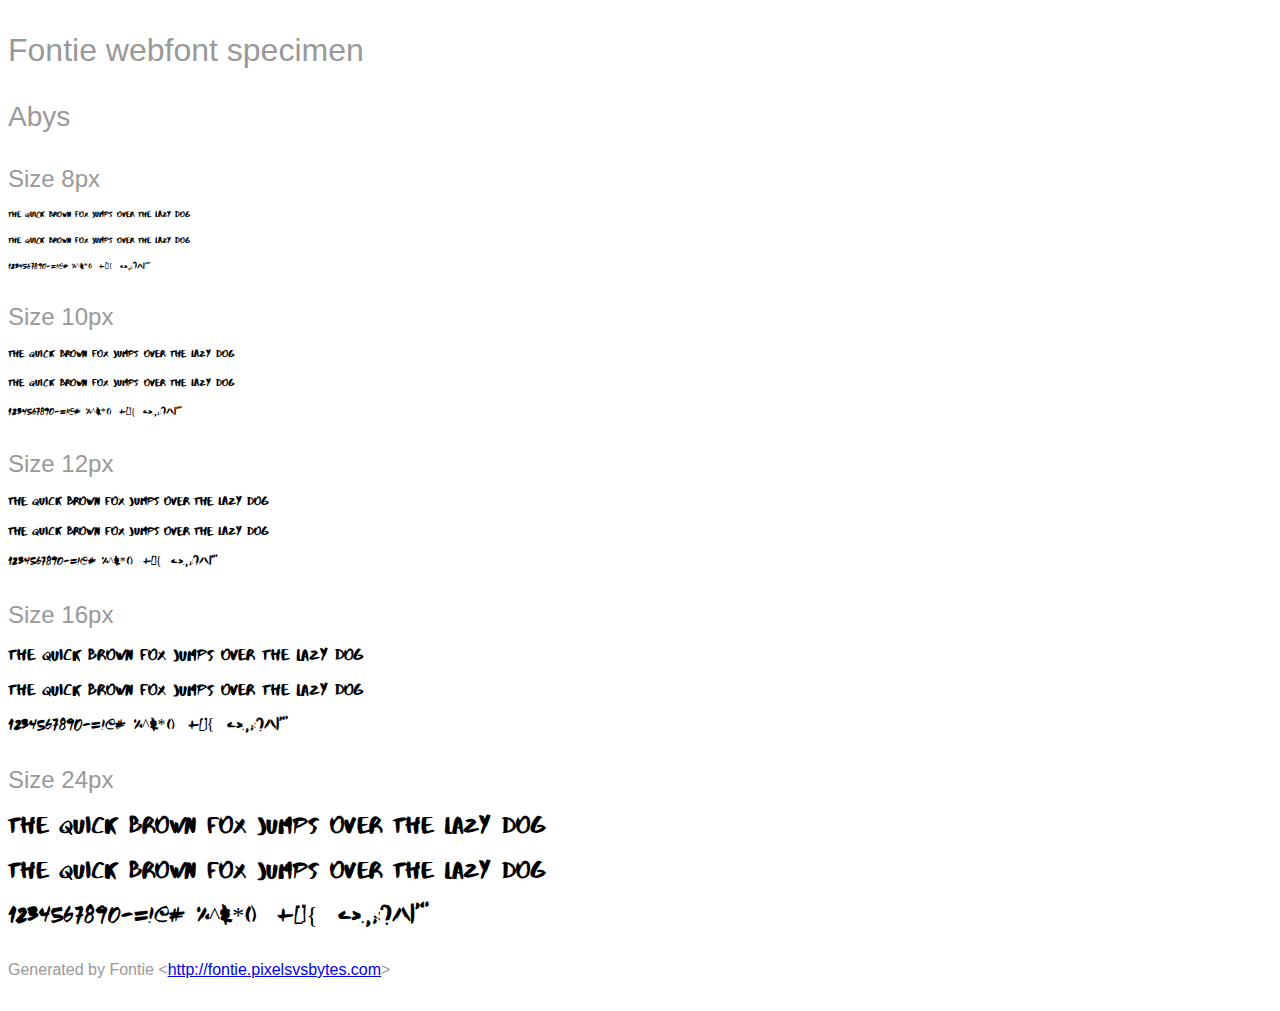
==== fonts/Abys/Abys.html @ d19f005b "yup" ====
<html>
<head>
    <style>
        /* INFO We recommend to use @import or the link tag to include the
                font-face definition into your page.
           NOTE Some browsers block access to CSS rules in external files if the
                page is not loaded via HTTP. Therefore the Font Smoothie script
                will not work if you open this page as a local file. */
        @import url('Abys.css');

        /* INFO Just some other styles to beautify the page ;) */
        body {
            font-family: sans-serif;
            color: #999;
            white-space: nowrap;
        }
        h1 {
            font-size: 2rem;
            font-weight: normal;
            margin: 2rem 0 1rem 0;
        }
        h2 {
            font-size: 1.75rem;
            font-weight: normal;
            margin: 2rem 0 1rem 0;
        }
        h3 {
            font-size: 1.5rem;
            font-weight: normal;
            margin: 2rem 0 1rem 0;
        }
        p {
            margin: 2rem 0;
        }
        div p {
            font-family: 'Abys';
            font-weight: 400;
            font-style: normal;
            color: #000;
            margin: 1rem 0;
        }
    </style>
    <title>Abys &mdash; Fontie webfont specimen</title>
</head>

<body>
    <h1>Fontie webfont specimen</h1>
    <h2>Abys</h2>
    <div style="font-size:8px">
        <h3>Size 8px</h3>
        <p>the quick brown fox jumps over the lazy dog</p>
        <p>THE QUICK BROWN FOX JUMPS OVER THE LAZY DOG</p>
        <p>1234567890-=!@#$%^&amp;*()_+[]{}&lt;&gt;.,;:?/\|'"</p>
    </div>
    <div style="font-size:10px">
        <h3>Size 10px</h3>
        <p>the quick brown fox jumps over the lazy dog</p>
        <p>THE QUICK BROWN FOX JUMPS OVER THE LAZY DOG</p>
        <p>1234567890-=!@#$%^&amp;*()_+[]{}&lt;&gt;.,;:?/\|'"</p>
    </div>
    <div style="font-size:12px">
        <h3>Size 12px</h3>
        <p>the quick brown fox jumps over the lazy dog</p>
        <p>THE QUICK BROWN FOX JUMPS OVER THE LAZY DOG</p>
        <p>1234567890-=!@#$%^&amp;*()_+[]{}&lt;&gt;.,;:?/\|'"</p>
    </div>
    <div style="font-size:16px">
        <h3>Size 16px</h3>
        <p>the quick brown fox jumps over the lazy dog</p>
        <p>THE QUICK BROWN FOX JUMPS OVER THE LAZY DOG</p>
        <p>1234567890-=!@#$%^&amp;*()_+[]{}&lt;&gt;.,;:?/\|'"</p>
    </div>
    <div style="font-size:24px">
        <h3>Size 24px</h3>
        <p>the quick brown fox jumps over the lazy dog</p>
        <p>THE QUICK BROWN FOX JUMPS OVER THE LAZY DOG</p>
        <p>1234567890-=!@#$%^&amp;*()_+[]{}&lt;&gt;.,;:?/\|'"</p>
    </div>
    <p>Generated by Fontie &lt;<a href="http://fontie.pixelsvsbytes.com">http://fontie.pixelsvsbytes.com</a>&gt;</p>
</body>

</html>
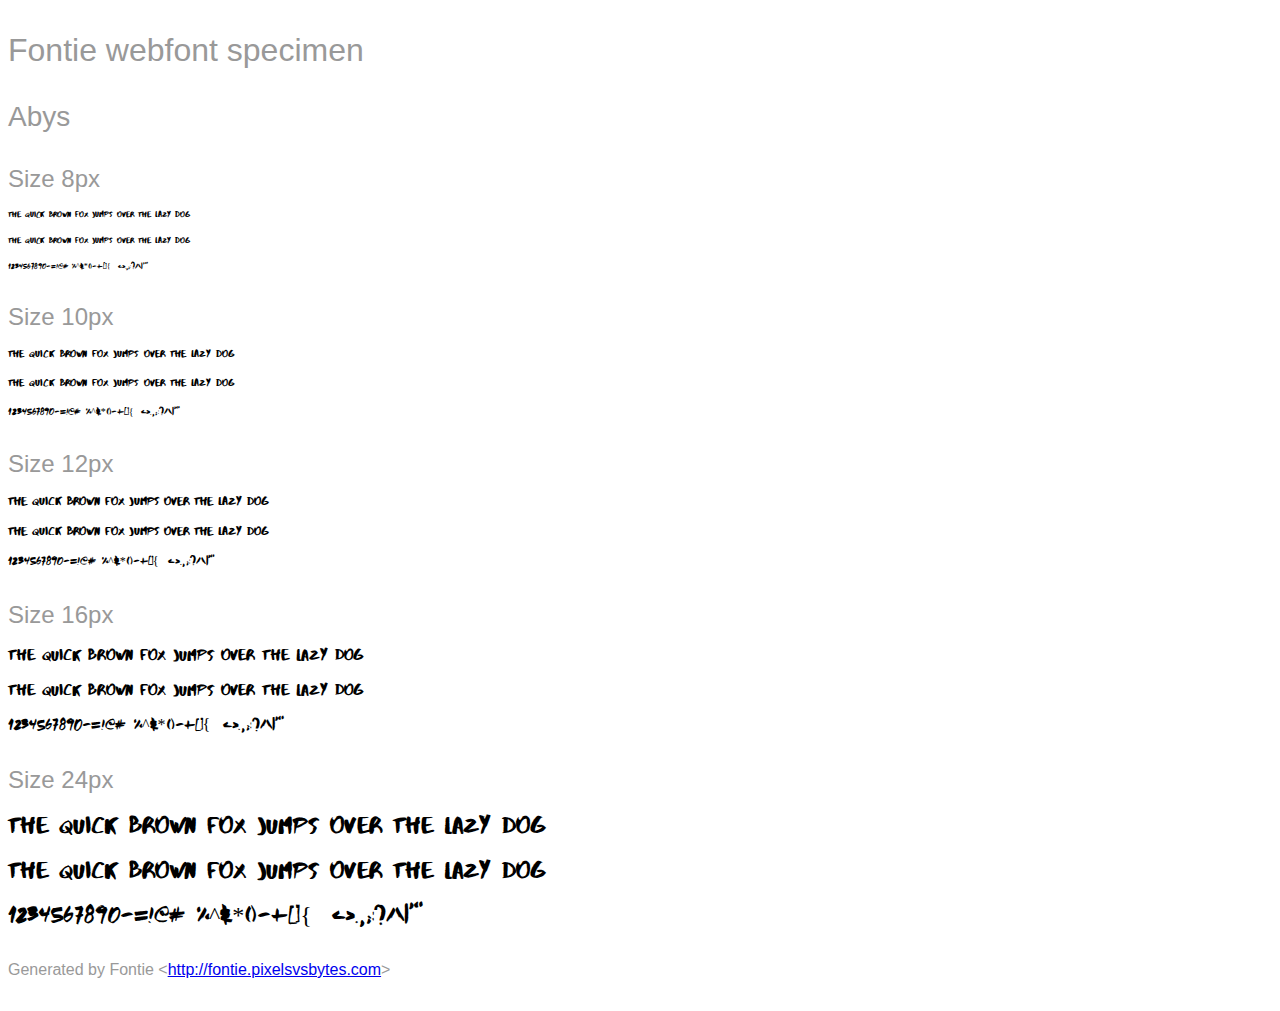
==== commit 84fc0b3c: "solving probs" ====
--- a/fonts/Abys/Abys.html
+++ b/fonts/Abys/Abys.html
@@ -50,31 +50,31 @@
         <h3>Size 8px</h3>
         <p>the quick brown fox jumps over the lazy dog</p>
         <p>THE QUICK BROWN FOX JUMPS OVER THE LAZY DOG</p>
-        <p>1234567890-=!@#$%^&amp;*()_+[]{}&lt;&gt;.,;:?/\|'"</p>
+        <p>1234567890-=!@#$%^&amp;*()-+[]{}&lt;&gt;.,;:?/\|'"</p>
     </div>
     <div style="font-size:10px">
         <h3>Size 10px</h3>
         <p>the quick brown fox jumps over the lazy dog</p>
         <p>THE QUICK BROWN FOX JUMPS OVER THE LAZY DOG</p>
-        <p>1234567890-=!@#$%^&amp;*()_+[]{}&lt;&gt;.,;:?/\|'"</p>
+        <p>1234567890-=!@#$%^&amp;*()-+[]{}&lt;&gt;.,;:?/\|'"</p>
     </div>
     <div style="font-size:12px">
         <h3>Size 12px</h3>
         <p>the quick brown fox jumps over the lazy dog</p>
         <p>THE QUICK BROWN FOX JUMPS OVER THE LAZY DOG</p>
-        <p>1234567890-=!@#$%^&amp;*()_+[]{}&lt;&gt;.,;:?/\|'"</p>
+        <p>1234567890-=!@#$%^&amp;*()-+[]{}&lt;&gt;.,;:?/\|'"</p>
     </div>
     <div style="font-size:16px">
         <h3>Size 16px</h3>
         <p>the quick brown fox jumps over the lazy dog</p>
         <p>THE QUICK BROWN FOX JUMPS OVER THE LAZY DOG</p>
-        <p>1234567890-=!@#$%^&amp;*()_+[]{}&lt;&gt;.,;:?/\|'"</p>
+        <p>1234567890-=!@#$%^&amp;*()-+[]{}&lt;&gt;.,;:?/\|'"</p>
     </div>
     <div style="font-size:24px">
         <h3>Size 24px</h3>
         <p>the quick brown fox jumps over the lazy dog</p>
         <p>THE QUICK BROWN FOX JUMPS OVER THE LAZY DOG</p>
-        <p>1234567890-=!@#$%^&amp;*()_+[]{}&lt;&gt;.,;:?/\|'"</p>
+        <p>1234567890-=!@#$%^&amp;*()-+[]{}&lt;&gt;.,;:?/\|'"</p>
     </div>
     <p>Generated by Fontie &lt;<a href="http://fontie.pixelsvsbytes.com">http://fontie.pixelsvsbytes.com</a>&gt;</p>
 </body>
